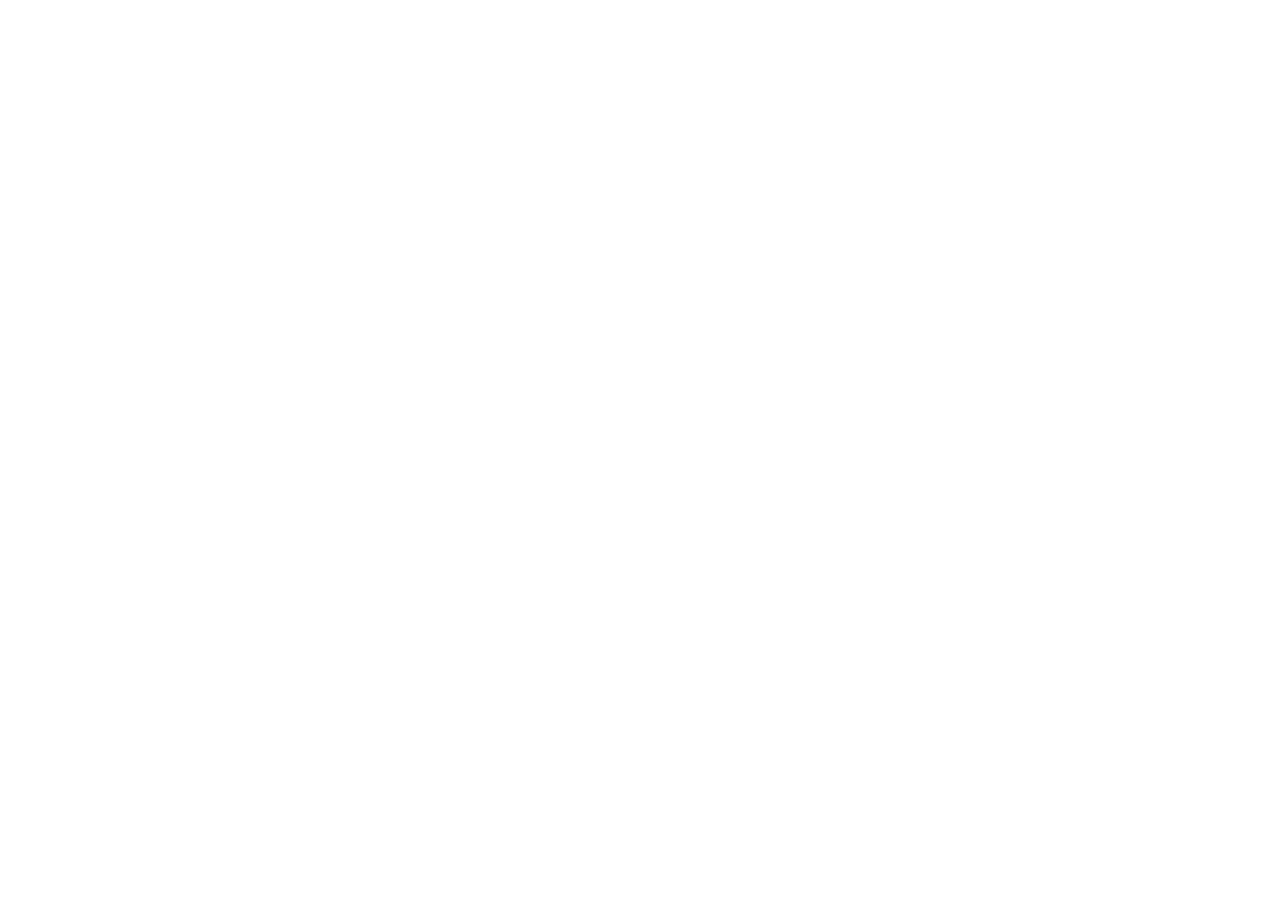
==== projek 2 - Copy/matematika.html @ 0682deb6 "Add files via upload" ====
<!DOCTYPE html>
<html lang="en">
<head>
    <meta charset="UTF-8">
    <meta name="viewport" content="width=device-width, initial-scale=1.0">
    <title>Document</title>
    <link rel="stylesheet" href="matematika.css">
</head>
<body>
    
</body>
</html>
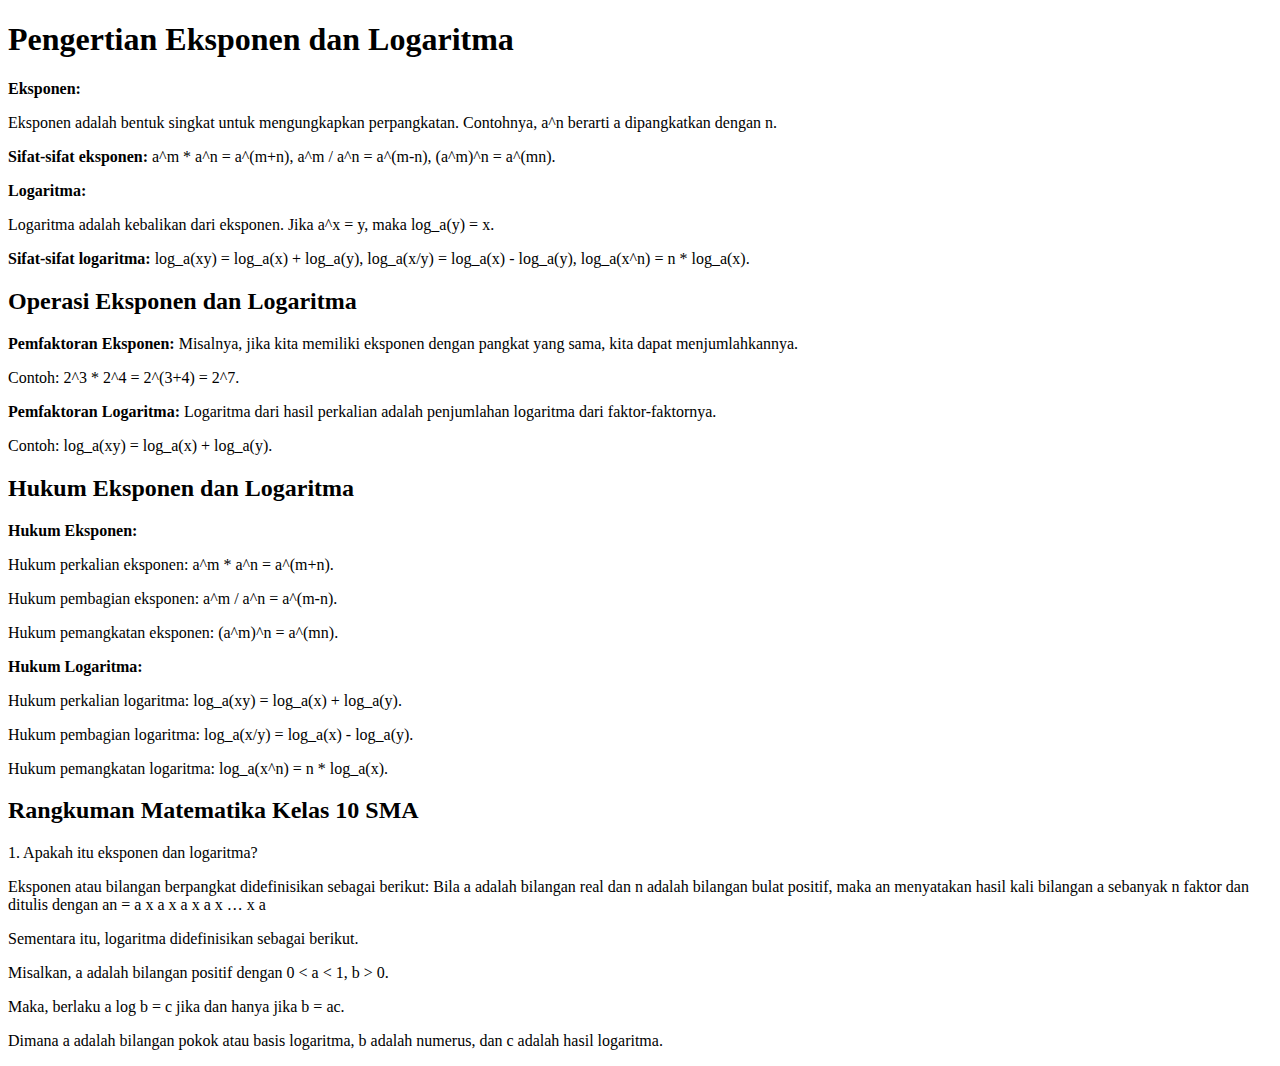
==== commit dcebafa8: "Pesan commit Anda" ====
--- a/projek 2 - Copy/matematika.html
+++ b/projek 2 - Copy/matematika.html
@@ -1,12 +1,45 @@
 <!DOCTYPE html>
-<html lang="en">
+<html lang="id">
 <head>
     <meta charset="UTF-8">
     <meta name="viewport" content="width=device-width, initial-scale=1.0">
-    <title>Document</title>
+    <title>Pengertian Eksponen dan Logaritma</title>
     <link rel="stylesheet" href="matematika.css">
 </head>
 <body>
+    <h1>Pengertian Eksponen dan Logaritma</h1>
+    <p><strong>Eksponen:</strong></p>
+    <p>Eksponen adalah bentuk singkat untuk mengungkapkan perpangkatan. Contohnya, a^n berarti a dipangkatkan dengan n.</p>
+    <p><strong>Sifat-sifat eksponen:</strong> a^m * a^n = a^(m+n), a^m / a^n = a^(m-n), (a^m)^n = a^(mn).</p>
     
+    <p><strong>Logaritma:</strong></p>
+    <p>Logaritma adalah kebalikan dari eksponen. Jika a^x = y, maka log_a(y) = x.</p>
+    <p><strong>Sifat-sifat logaritma:</strong> log_a(xy) = log_a(x) + log_a(y), log_a(x/y) = log_a(x) - log_a(y), log_a(x^n) = n * log_a(x).</p>
+    
+    <h2>Operasi Eksponen dan Logaritma</h2>
+    <p><strong>Pemfaktoran Eksponen:</strong> Misalnya, jika kita memiliki eksponen dengan pangkat yang sama, kita dapat menjumlahkannya.</p>
+    <p>Contoh: 2^3 * 2^4 = 2^(3+4) = 2^7.</p>
+    
+    <p><strong>Pemfaktoran Logaritma:</strong> Logaritma dari hasil perkalian adalah penjumlahan logaritma dari faktor-faktornya.</p>
+    <p>Contoh: log_a(xy) = log_a(x) + log_a(y).</p>
+    
+    <h2>Hukum Eksponen dan Logaritma</h2>
+    <p><strong>Hukum Eksponen:</strong></p>
+    <p>Hukum perkalian eksponen: a^m * a^n = a^(m+n).</p>
+    <p>Hukum pembagian eksponen: a^m / a^n = a^(m-n).</p>
+    <p>Hukum pemangkatan eksponen: (a^m)^n = a^(mn).</p>
+    
+    <p><strong>Hukum Logaritma:</strong></p>
+    <p>Hukum perkalian logaritma: log_a(xy) = log_a(x) + log_a(y).</p>
+    <p>Hukum pembagian logaritma: log_a(x/y) = log_a(x) - log_a(y).</p>
+    <p>Hukum pemangkatan logaritma: log_a(x^n) = n * log_a(x).</p>
+    
+    <h2>Rangkuman Matematika Kelas 10 SMA</h2>
+    <p>1. Apakah itu eksponen dan logaritma?</p>
+    <p>Eksponen atau bilangan berpangkat didefinisikan sebagai berikut: Bila a adalah bilangan real dan n adalah bilangan bulat positif, maka an menyatakan hasil kali bilangan a sebanyak n faktor dan ditulis dengan an = a x a x a x a x … x a</p>
+    <p>Sementara itu, logaritma didefinisikan sebagai berikut.</p>
+    <p>Misalkan, a adalah bilangan positif dengan 0 < a < 1, b > 0.</p>
+    <p>Maka, berlaku a log b = c jika dan hanya jika b = ac.</p>
+    <p>Dimana a adalah bilangan pokok atau basis logaritma, b adalah numerus, dan c adalah hasil logaritma.</p>
 </body>
-</html>+</html>
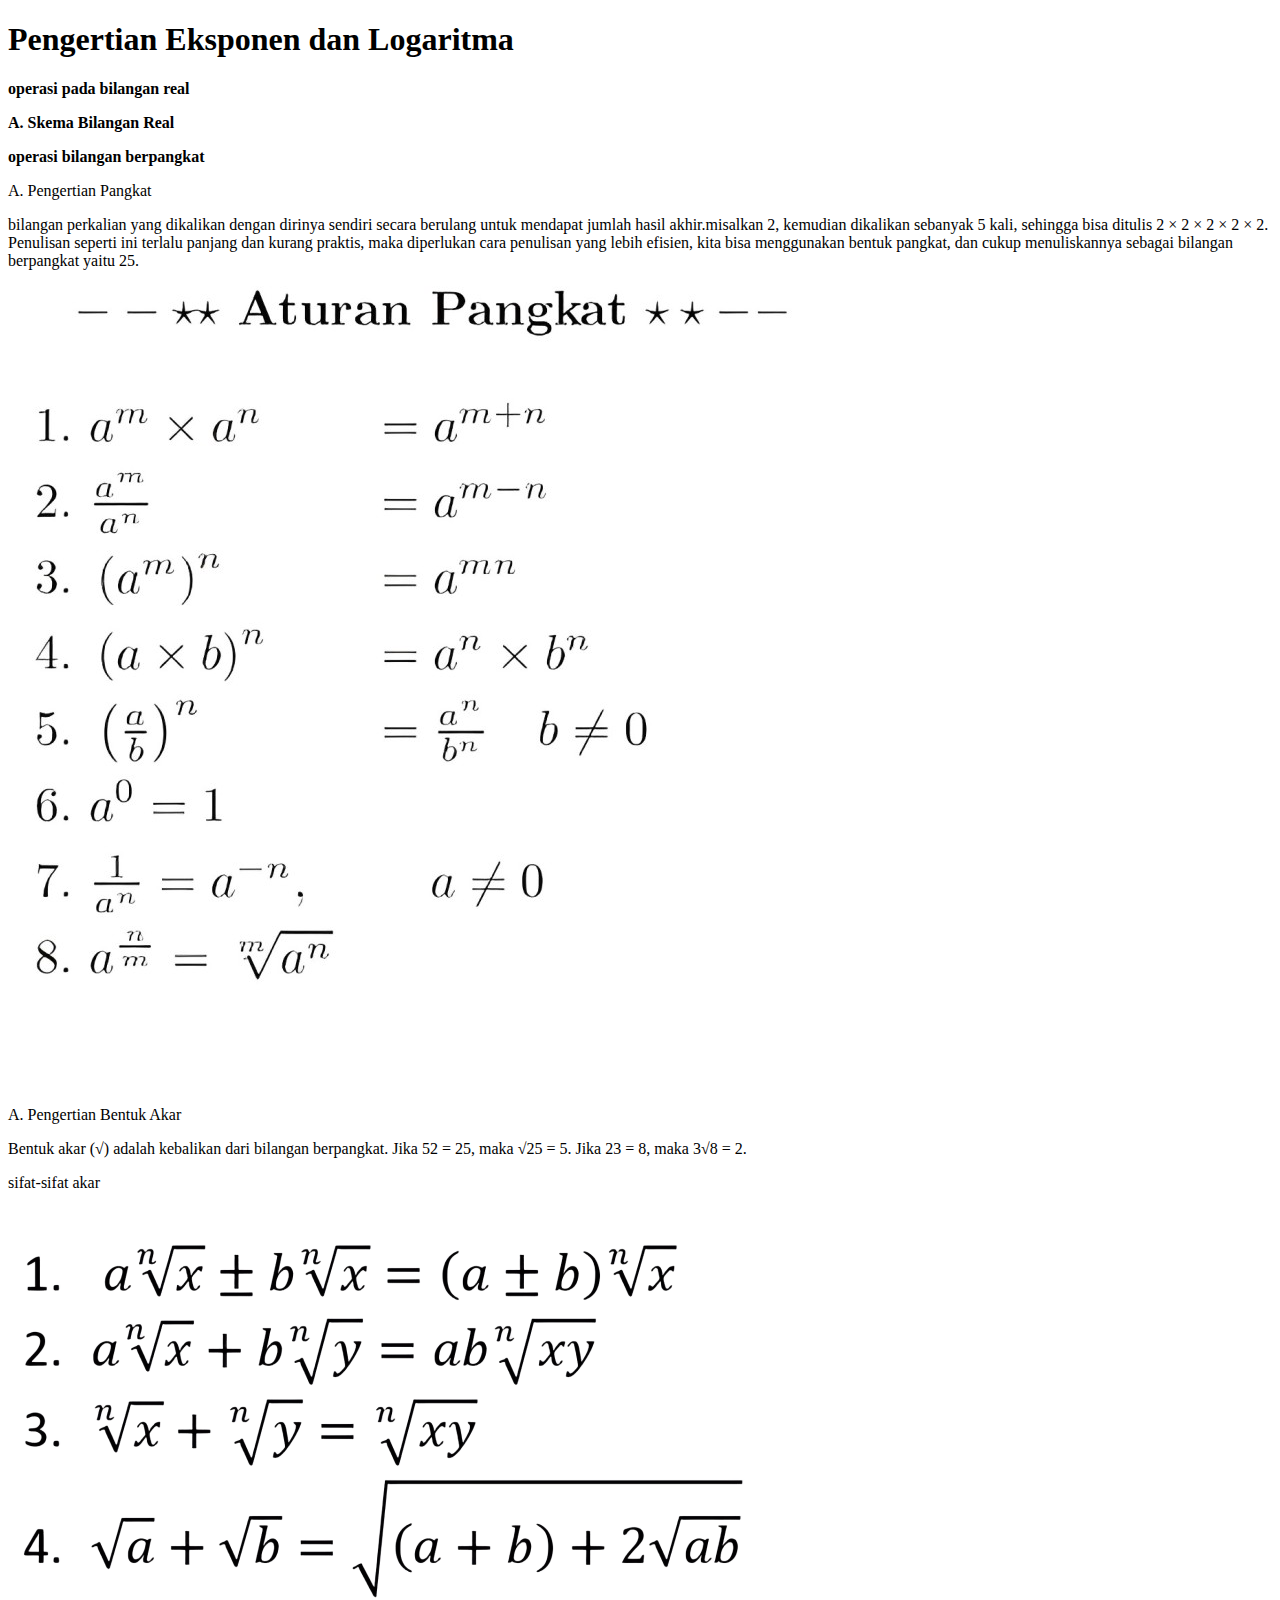
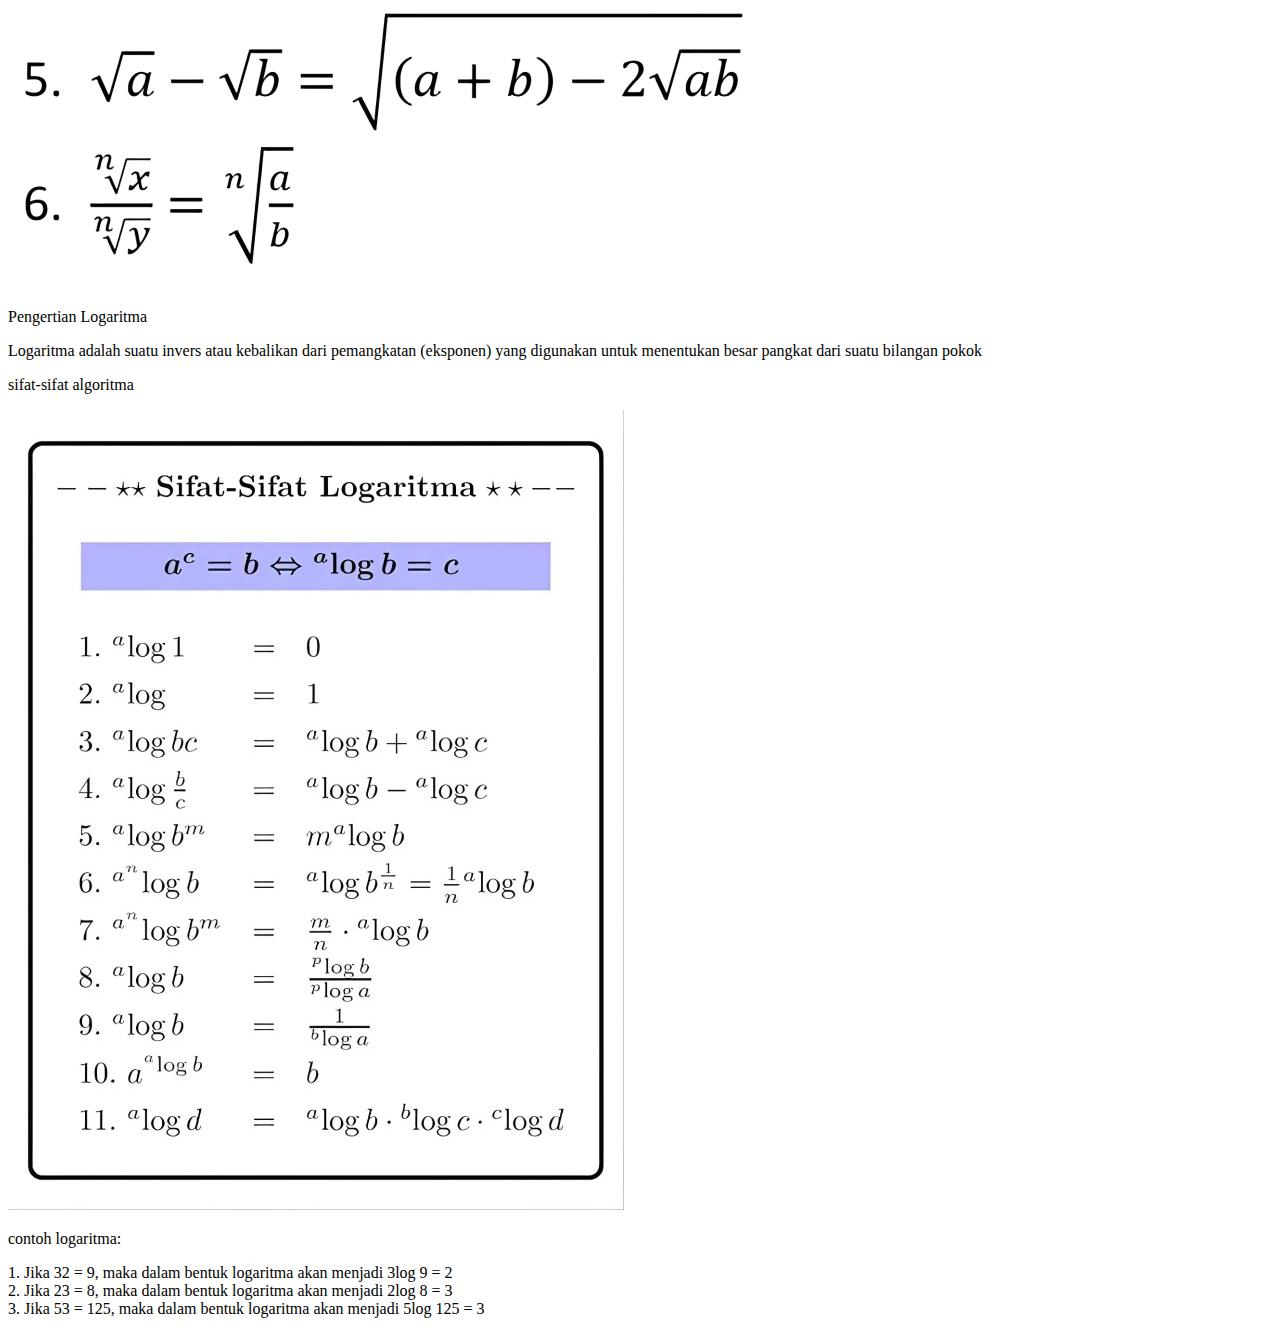
==== commit 6b24b5c5: "d" ====
--- a/projek 2 - Copy/matematika.html
+++ b/projek 2 - Copy/matematika.html
@@ -1,45 +1,47 @@
 <!DOCTYPE html>
 <html lang="id">
-<head>
-    <meta charset="UTF-8">
-    <meta name="viewport" content="width=device-width, initial-scale=1.0">
-    <title>Pengertian Eksponen dan Logaritma</title>
-    <link rel="stylesheet" href="matematika.css">
-</head>
-<body>
-    <h1>Pengertian Eksponen dan Logaritma</h1>
-    <p><strong>Eksponen:</strong></p>
-    <p>Eksponen adalah bentuk singkat untuk mengungkapkan perpangkatan. Contohnya, a^n berarti a dipangkatkan dengan n.</p>
-    <p><strong>Sifat-sifat eksponen:</strong> a^m * a^n = a^(m+n), a^m / a^n = a^(m-n), (a^m)^n = a^(mn).</p>
-    
-    <p><strong>Logaritma:</strong></p>
-    <p>Logaritma adalah kebalikan dari eksponen. Jika a^x = y, maka log_a(y) = x.</p>
-    <p><strong>Sifat-sifat logaritma:</strong> log_a(xy) = log_a(x) + log_a(y), log_a(x/y) = log_a(x) - log_a(y), log_a(x^n) = n * log_a(x).</p>
-    
-    <h2>Operasi Eksponen dan Logaritma</h2>
-    <p><strong>Pemfaktoran Eksponen:</strong> Misalnya, jika kita memiliki eksponen dengan pangkat yang sama, kita dapat menjumlahkannya.</p>
-    <p>Contoh: 2^3 * 2^4 = 2^(3+4) = 2^7.</p>
-    
-    <p><strong>Pemfaktoran Logaritma:</strong> Logaritma dari hasil perkalian adalah penjumlahan logaritma dari faktor-faktornya.</p>
-    <p>Contoh: log_a(xy) = log_a(x) + log_a(y).</p>
-    
-    <h2>Hukum Eksponen dan Logaritma</h2>
-    <p><strong>Hukum Eksponen:</strong></p>
-    <p>Hukum perkalian eksponen: a^m * a^n = a^(m+n).</p>
-    <p>Hukum pembagian eksponen: a^m / a^n = a^(m-n).</p>
-    <p>Hukum pemangkatan eksponen: (a^m)^n = a^(mn).</p>
-    
-    <p><strong>Hukum Logaritma:</strong></p>
-    <p>Hukum perkalian logaritma: log_a(xy) = log_a(x) + log_a(y).</p>
-    <p>Hukum pembagian logaritma: log_a(x/y) = log_a(x) - log_a(y).</p>
-    <p>Hukum pemangkatan logaritma: log_a(x^n) = n * log_a(x).</p>
-    
-    <h2>Rangkuman Matematika Kelas 10 SMA</h2>
-    <p>1. Apakah itu eksponen dan logaritma?</p>
-    <p>Eksponen atau bilangan berpangkat didefinisikan sebagai berikut: Bila a adalah bilangan real dan n adalah bilangan bulat positif, maka an menyatakan hasil kali bilangan a sebanyak n faktor dan ditulis dengan an = a x a x a x a x … x a</p>
-    <p>Sementara itu, logaritma didefinisikan sebagai berikut.</p>
-    <p>Misalkan, a adalah bilangan positif dengan 0 < a < 1, b > 0.</p>
-    <p>Maka, berlaku a log b = c jika dan hanya jika b = ac.</p>
-    <p>Dimana a adalah bilangan pokok atau basis logaritma, b adalah numerus, dan c adalah hasil logaritma.</p>
-</body>
-</html>
+    <head>
+        <meta charset="UTF-8">
+        <meta name="viewport" content="width=device-width, initial-scale=1.0">
+        <title>MATEMATIKA</title>
+        <link rel="stylesheet" href="matematika.css">
+    </head>
+    <body>
+        <h1>Pengertian Eksponen dan Logaritma</h1>
+        <p><strong>operasi pada bilangan real</strong></p>
+        <p><strong>A. Skema Bilangan Real</strong></p>
+        <p><strong></strong></p>
+        <p><strong></strong></p>
+        <p><strong>operasi bilangan berpangkat</strong></p>
+        <p>A. Pengertian Pangkat </p>
+        <p>bilangan perkalian yang dikalikan dengan dirinya sendiri secara
+            berulang untuk mendapat jumlah hasil akhir.misalkan 2,
+            kemudian dikalikan sebanyak 5 kali, sehingga bisa ditulis 2 × 2 × 2
+            × 2 × 2. Penulisan
+            seperti ini terlalu panjang dan kurang praktis, maka diperlukan cara
+            penulisan yang lebih
+            efisien, kita bisa menggunakan bentuk pangkat, dan cukup
+            menuliskannya sebagai bilangan
+            berpangkat yaitu 25. </p>
+        <img src="./pangkat (1).jpg" alt>
+        <p>A. Pengertian Bentuk Akar</p>
+        <p>Bentuk akar (√) adalah kebalikan dari bilangan berpangkat. Jika 52 =
+            25, maka √25 = 5. Jika 23 = 8, maka 3√8 = 2.</p>
+        <p>sifat-sifat akar</p>
+        <img src="./akar (1).png" alt>
+        <p>Pengertian Logaritma </p>
+        <p>Logaritma adalah suatu invers atau kebalikan dari pemangkatan
+            (eksponen) yang digunakan untuk menentukan besar pangkat dari suatu
+            bilangan pokok</p>
+        <p>sifat-sifat algoritma<p>
+                <img src="./logaritma (1).jpg" alt>
+                <p>contoh logaritma:</p>
+                <p>1. Jika 32 = 9, maka dalam bentuk logaritma akan menjadi 3log
+                    9 = 2 <br>
+                    2. Jika 23 = 8, maka dalam bentuk logaritma akan menjadi
+                    2log 8 = 3 <br>
+                    3. Jika 53 = 125, maka dalam bentuk logaritma akan menjadi
+                    5log 125 = 3 <br>
+                </p>
+            </body>
+        </html>
